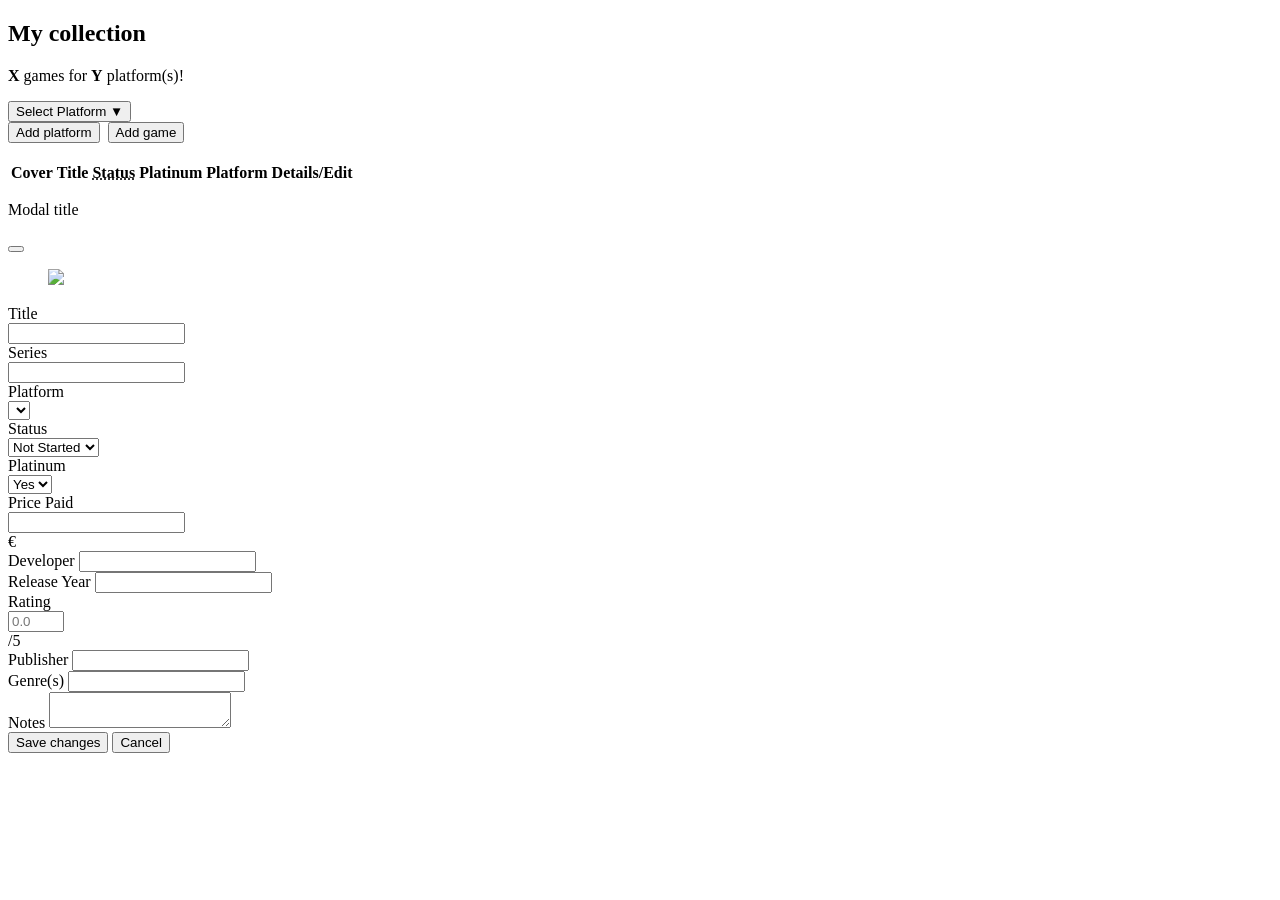
==== python/templates/home.html @ 33fc5266 "some basic functionality" ====
<!DOCTYPE html>
<html>
    <head>
        <title>Collection</title>
        <meta charset="utf-8">
        <meta name="viewport" content="width=device-width, initial-scale=1">
        <link rel="stylesheet" href="https://cdn.jsdelivr.net/npm/bulma@1.0.4/css/bulma.min.css">
    </head>
    
    
    <body>
        <section class="section">
            <div class="container">
                <h1 class="title">
                    My collection
                </h1>
                <p class="subtitle">
                    <strong id="num_games">X</strong> games for <strong id="num_platforms">Y</strong> platform(s)!
                </p>
            </div>
        </section>

        <section class="section">
            <div class="container">
                <div class="columns">
                    <div class="column is-wide">
                        <div class="dropdown" id="platformDropdown">
                          <div class="dropdown-trigger">
                            <button class="button" onclick="toggleDropdown()">
                              <span id="dropdownLabel">Select Platform</span>
                              <span class="icon is-small">
                                ▼
                              </span>
                            </button>
                          </div>
                      
                          <div class="dropdown-menu">
                            <div class="dropdown-content" id="platformOptions">
                              <!-- JS will insert items here -->
                            </div>
                          </div>
                        </div>
                    </div>
                    <div class="column is-narrow">
                        <button class="button">Add platform</button>&nbsp;
                        <button class="button is-primary" onclick="newEntry()">Add game</button>
                    </div>
                    <!--div class="column">
                        
                    </div-->
                </div>
            </div>
            <br>
            <div class="container">
                <table class="table is-fullwidth is-hoverable">
                    <thead>
                        <tr>
                          <th>Cover</th>
                          <th>Title</th>
                          <th><abbr title="Not started, In progress, Completed">Status</abbr></th>
                          <th>Platinum</th>
                          <th>Platform</th>
                          <th>Details/Edit</th>
                        </tr>
                    </thead>
                    <tbody id="entriesTable">
                        <!-- JS will insert items here -->
                    </tbody>
                </table>
            </div>
        </section>

        <div class="modal" id="details_modal">
            <div class="modal-background"></div>
            <div class="modal-card">
                <header class="modal-card-head">
                    <p class="modal-card-title" id="details_modal_title_header">Modal title</p>
                    <button class="delete" aria-label="close" onclick="closeDetailsModal()"></button>
                </header>
                <section class="modal-card-body">
                    <!--ROW 1-->
                    <div class="columns">
                        <div class="column is-3">
                            <figure class="image is-3by4">
                                <img src="/covers/placeholder.png" id="details_modal_cover_img">
                            </figure>
                        </div>
                        <div class="column">

                            <!-- Title -->
                            <div class="field">
                              <label class="label">Title</label>
                              <div class="control">
                                <input id="details_modal_title" class="input" oninput="updateTitle(this.value)">
                              </div>
                            </div>
                        
                            <!-- Series + Platform -->
                            <div class="columns">
                              <div class="column">
                                <div class="field">
                                  <label class="label">Series</label>
                                  <div class="control">
                                    <input id="details_modal_series" class="input">
                                  </div>
                                </div>
                              </div>
                              <div class="column">
                                <div class="field">
                                  <label class="label">Platform</label>
                                  <div class="control">
                                    <div class="select is-fullwidth">
                                      <select id="details_modal_platform"></select>
                                    </div>
                                  </div>
                                </div>
                              </div>
                            </div>
                        </div>
                    </div>

                    <!-- Row 2 -->
                    <div class="columns">
                    
                      <div class="column">
                        <label class="label">Status</label>
                        <div class="select is-fullwidth">
                          <select id="details_modal_status">
                            <option>Not Started</option>
                            <option>In Progress</option>
                            <option>Completed</option>
                          </select>
                        </div>
                      </div>
                  
                      <div class="column">
                        <div class="field">
                            <label class="label">Platinum</label>
                            <div class="select is-fullwidth">
                            <select id="details_modal_platinum">
                              <option>Yes</option>
                              <option>No</option>
                            </select>
                        </div>
                        </div>
                      </div>
                  
                      <div class="column">
                        <div class="field">
                          <label class="label">Price Paid</label>
                    
                          <div class="field has-addons">
                            <div class="control is-expanded">
                              <input
                                id="details_modal_price"
                                type="number"
                                class="input"
                                step="0.01"
                                min="0"
                              >
                            
                            </div>
                            <div class="control">
                              <span class="button is-static">€</span>
                            </div>
                          </div>
                        </div>
                      </div>
                  
                    </div>

                    <!-- Row 3 -->
                    <div class="columns">
                    
                      <div class="column">
                        <label class="label">Developer</label>
                        <input id="details_modal_developer" class="input">
                      </div>
                  
                      <div class="column">
                        <label class="label">Release Year</label>
                        <input type="number" id="details_modal_release_year" class="input">
                      </div>
                  
                      <div class="column">
                        <div class="field">
                          <label class="label">Rating</label>
                    
                          <div class="field has-addons">
                            <div class="control is-expanded">
                              <input
                                id="details_modal_rating"
                                type="number"
                                class="input"
                                min="0"
                                max="5"
                                step="0.1"
                                placeholder="0.0"
                              >
                            </div>
                        
                            <div class="control">
                              <span class="button is-static">/5</span>
                            </div>
                          </div>
                        </div>
                      
                      </div>
                  
                    </div>

                    <!-- Row 4 -->
                    <div class="columns">
                    
                      <div class="column">
                        <label class="label">Publisher</label>
                        <input id="details_modal_publisher" class="input">
                      </div>
                  
                      <div class="column">
                        <label class="label">Genre(s)</label>
                        <input id="details_modal_genres" class="input">
                      </div>
                  
                    </div>
                
                    <!-- Notes -->
                    <div class="field">
                      <label class="label">Notes</label>
                      <textarea id="details_modal_notes" class="textarea"></textarea>
                    </div>
                    
                    <!--Hidden dummy input to hold game id-->
                    <input type="hidden" id="details_modal_entry_id">

                </section>
                <footer class="modal-card-foot">
                    <div class="buttons">
                        <button class="button is-success" onclick="detailsModalSaveChanges()">Save changes</button>
                        <button class="button" onclick="closeDetailsModal()">Cancel</button>
                    </div>
                </footer>
            </div>
        </div>

    <script src="/static/main.js"></script>
    </body>

    

</html>
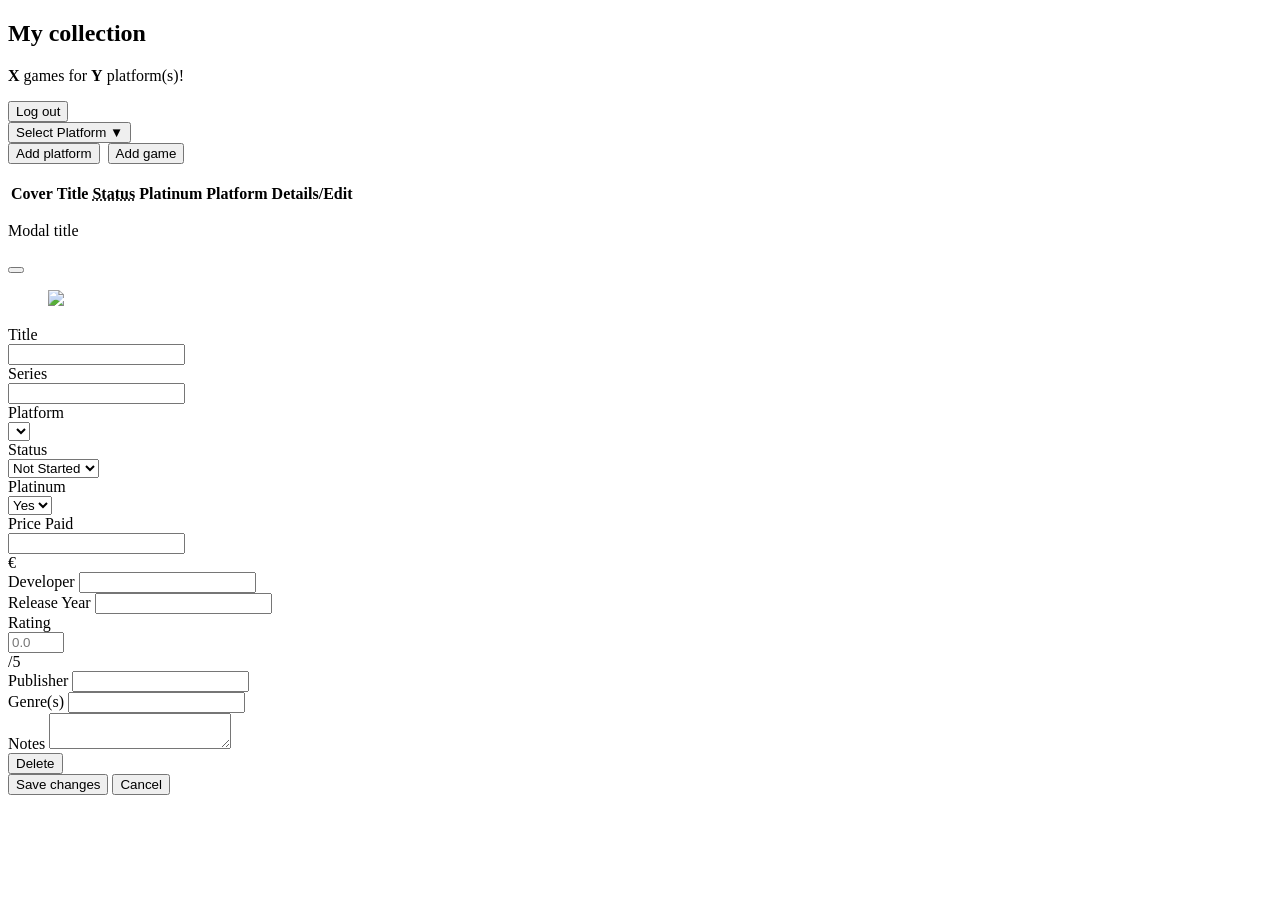
==== commit f21c3ead: "add delete method for entry" ====
--- a/python/templates/home.html
+++ b/python/templates/home.html
@@ -11,13 +11,23 @@
     <body>
         <section class="section">
             <div class="container">
-                <h1 class="title">
-                    My collection
-                </h1>
-                <p class="subtitle">
-                    <strong id="num_games">X</strong> games for <strong id="num_platforms">Y</strong> platform(s)!
-                </p>
-            </div>
+                <div class="columns">
+                    <div class="column is-wide">
+                        <div class="container">
+                            <h1 class="title">
+                                My collection
+                            </h1>
+                            <p class="subtitle">
+                                <strong id="num_games">X</strong> games for <strong id="num_platforms">Y</strong> platform(s)!
+                            </p>
+                        </div>
+                    </div>
+                    <div class="column is-narrow">
+                        <button class="button is-text" onclick="logout()">Log out</button>
+                    </div>
+                </div>
+            </div>
+            
         </section>
 
         <section class="section">
@@ -235,10 +245,14 @@
 
                 </section>
                 <footer class="modal-card-foot">
-                    <div class="buttons">
-                        <button class="button is-success" onclick="detailsModalSaveChanges()">Save changes</button>
-                        <button class="button" onclick="closeDetailsModal()">Cancel</button>
-                    </div>
+                  <!-- LEFT SIDE -->
+                  <button id="details_modal_delete_entry" class="button is-danger" onclick="deleteEntry()">Delete</button>
+
+                  <!-- RIGHT SIDE -->
+                  <div class="buttons" style="margin-left:auto">
+                      <button class="button is-success" onclick="detailsModalSaveChanges()">Save changes</button>
+                      <button class="button" onclick="closeDetailsModal()">Cancel</button>
+                  </div>
                 </footer>
             </div>
         </div>
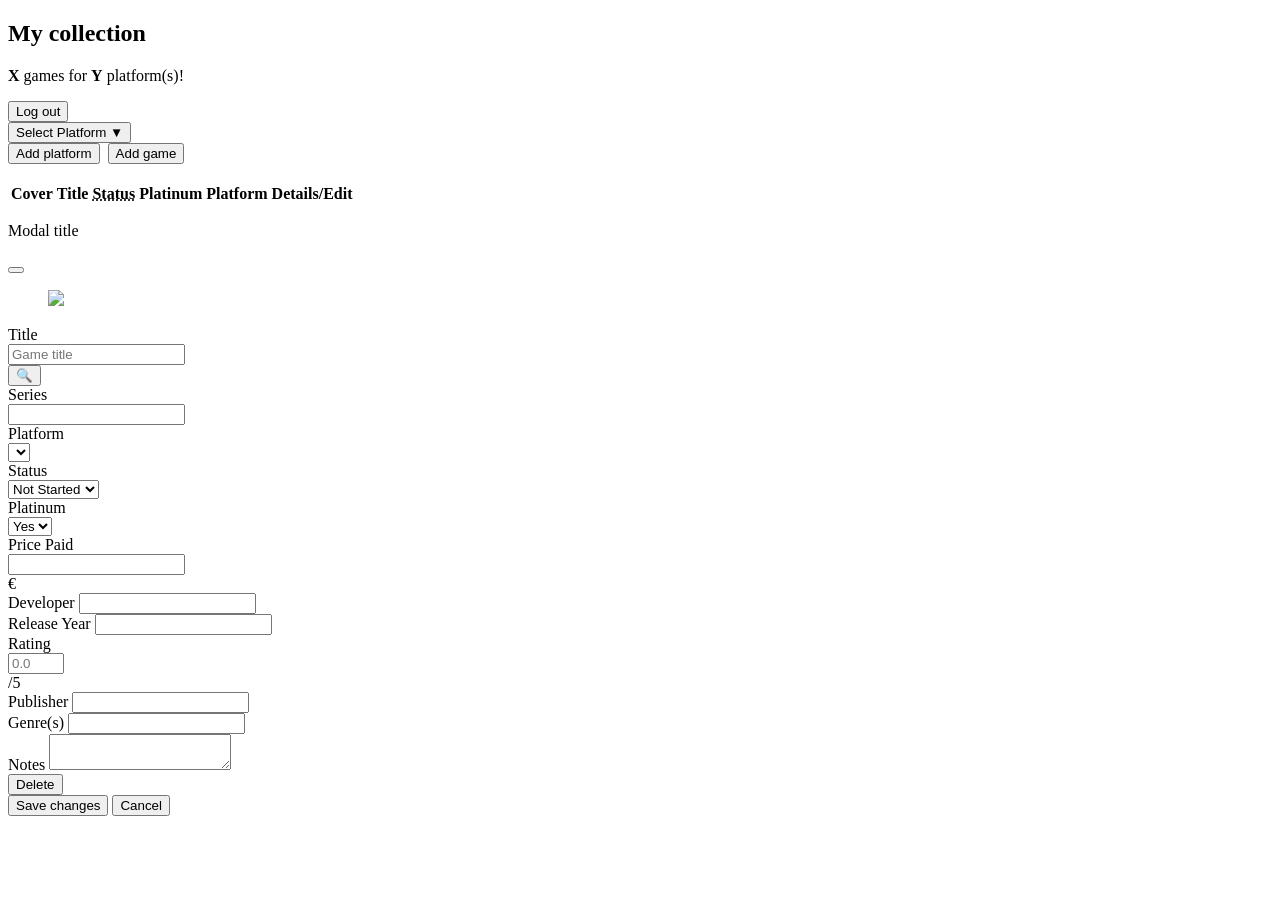
==== commit 164a767a: "basic imdb integration" ====
--- a/python/templates/home.html
+++ b/python/templates/home.html
@@ -100,8 +100,35 @@
                             <!-- Title -->
                             <div class="field">
                               <label class="label">Title</label>
-                              <div class="control">
-                                <input id="details_modal_title" class="input" oninput="updateTitle(this.value)">
+
+                              <div class="field has-addons">
+                                <div class="control is-expanded" style="position:relative" id="details_modal_title_control">
+                                
+                                  <input
+                                    id="details_modal_title"
+                                    class="input"
+                                    oninput="updateTitle(this.value)"
+                                    placeholder="Game title"
+                                  >
+                                
+                                  <!-- suggestion dropdown -->
+                                  <div id="igdbSuggestions" class="box" style="
+                                      position:absolute;
+                                      width:100%;
+                                      z-index:30;
+                                      display:none;
+                                      max-height:300px;
+                                      overflow-y:auto;
+                                  ">
+                                  </div>
+                              
+                                </div>
+                            
+                                <div class="control">
+                                  <button class="button" onclick="searchIGDB()">
+                                    <span class="icon">🔍</span>
+                                  </button>
+                                </div>
                               </div>
                             </div>
                         
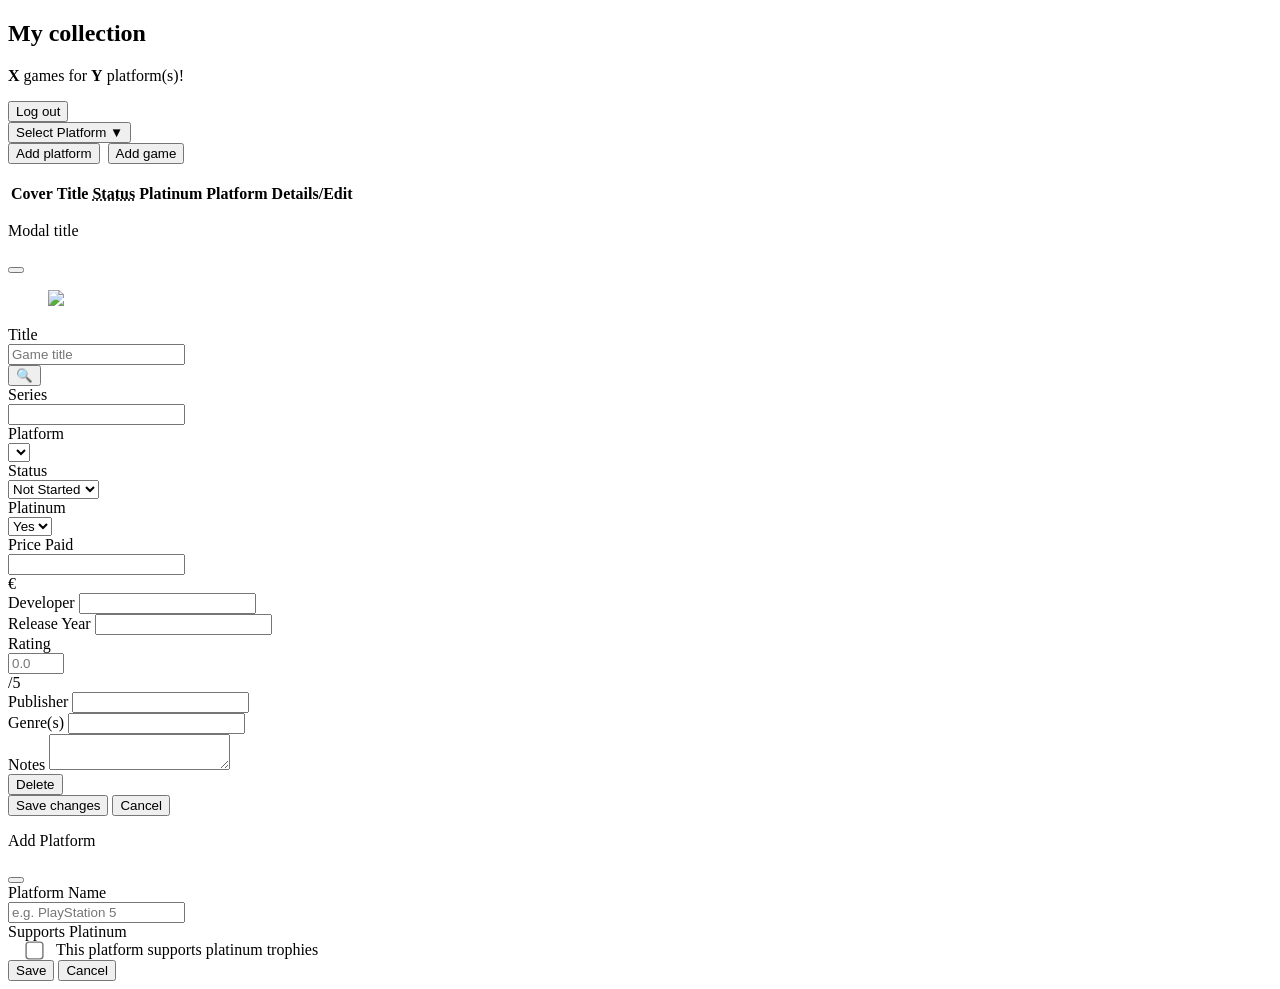
==== commit d1251fb4: "add platform creation modal" ====
--- a/python/templates/home.html
+++ b/python/templates/home.html
@@ -52,7 +52,7 @@
                         </div>
                     </div>
                     <div class="column is-narrow">
-                        <button class="button">Add platform</button>&nbsp;
+                        <button class="button" onclick="openPlatformModal()">Add platform</button>&nbsp;
                         <button class="button is-primary" onclick="newEntry()">Add game</button>
                     </div>
                     <!--div class="column">
@@ -284,6 +284,82 @@
             </div>
         </div>
 
+        <div id="platformModal" class="modal">
+  <div class="modal-background" onclick="closePlatformModal()"></div>
+
+  <div class="modal-card">
+        <header class="modal-card-head">
+          <p class="modal-card-title">Add Platform</p>
+          <button class="delete" aria-label="close" onclick="closePlatformModal()"></button>
+        </header>
+
+        <section class="modal-card-body">
+
+          <!-- Platform Name -->
+          <div class="field">
+            <label class="label">Platform Name</label>
+            <div class="control">
+              <input
+                id="platform_modal_name"
+                class="input"
+                type="text"
+                placeholder="e.g. PlayStation 5"
+              >
+            </div>
+          </div>
+
+          <!-- Supports Platinum -->
+          <div class="field">
+            <label class="label">Supports Platinum</label>
+
+            <div class="control">
+              <label class="checkbox" style="display:flex; align-items:center; gap:0.75rem;">
+                &nbsp;
+                <input
+                  id="platform_modal_supports_platinum"
+                  type="checkbox"
+                  style="transform: scale(1.4);"
+                >
+                This platform supports platinum trophies
+              </label>
+            </div>
+          </div>
+
+        </section>
+
+        <footer class="modal-card-foot">
+
+          <div class="buttons">
+            <button class="button is-success" onclick="savePlatform()">
+              Save
+            </button>
+
+            <button class="button" onclick="closePlatformModal()">
+              Cancel
+            </button>
+          </div>
+
+        </footer>
+
+      </div>
+    </div>
+
+    <div id="loadingOverlay" style="
+        position:fixed;
+        top:0;
+        left:0;
+        width:100%;
+        height:100%;
+        background:rgba(255,255,255,0.85);
+        z-index:1000;
+        display:none;
+        align-items:center;
+        justify-content:center;
+    ">
+        <div class="loader is-loading" style="width:60px;height:60px;"></div>
+    </div>
+
+
     <script src="/static/main.js"></script>
     </body>
 
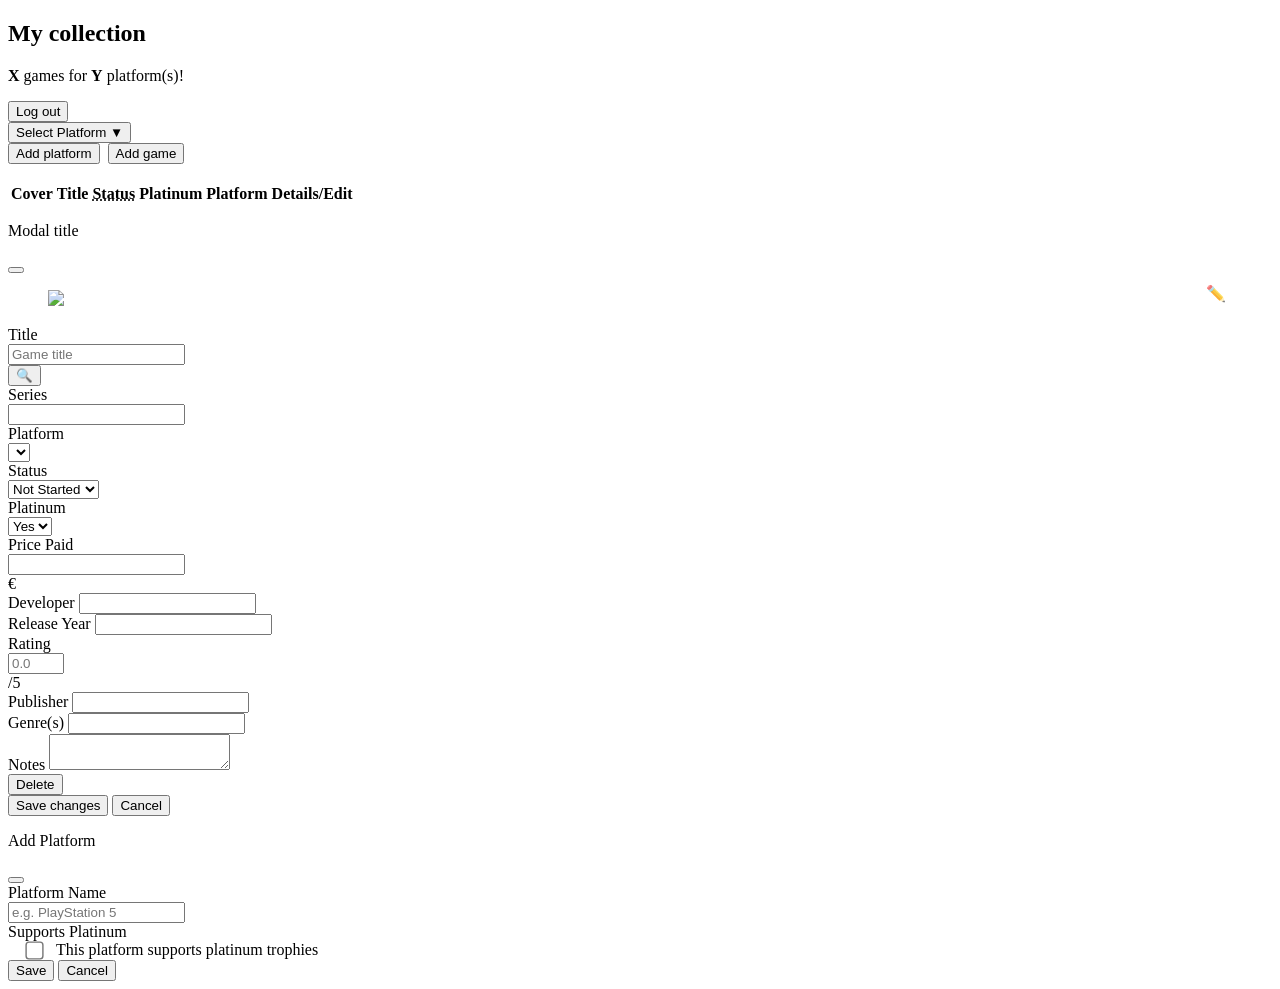
==== commit 0f242827: "implement cover art" ====
--- a/python/templates/home.html
+++ b/python/templates/home.html
@@ -91,8 +91,9 @@
                     <!--ROW 1-->
                     <div class="columns">
                         <div class="column is-3">
-                            <figure class="image is-3by4">
+                            <figure class="image is-3by4" style="position:relative">
                                 <img src="/covers/placeholder.png" id="details_modal_cover_img">
+                                <a class="button is-small is-dark" style="position:absolute;bottom:0.4rem;right:0.4rem;opacity:0.8;" title="Edit cover" onclick="openCoverUpload()">✏️</a>
                             </figure>
                         </div>
                         <div class="column">
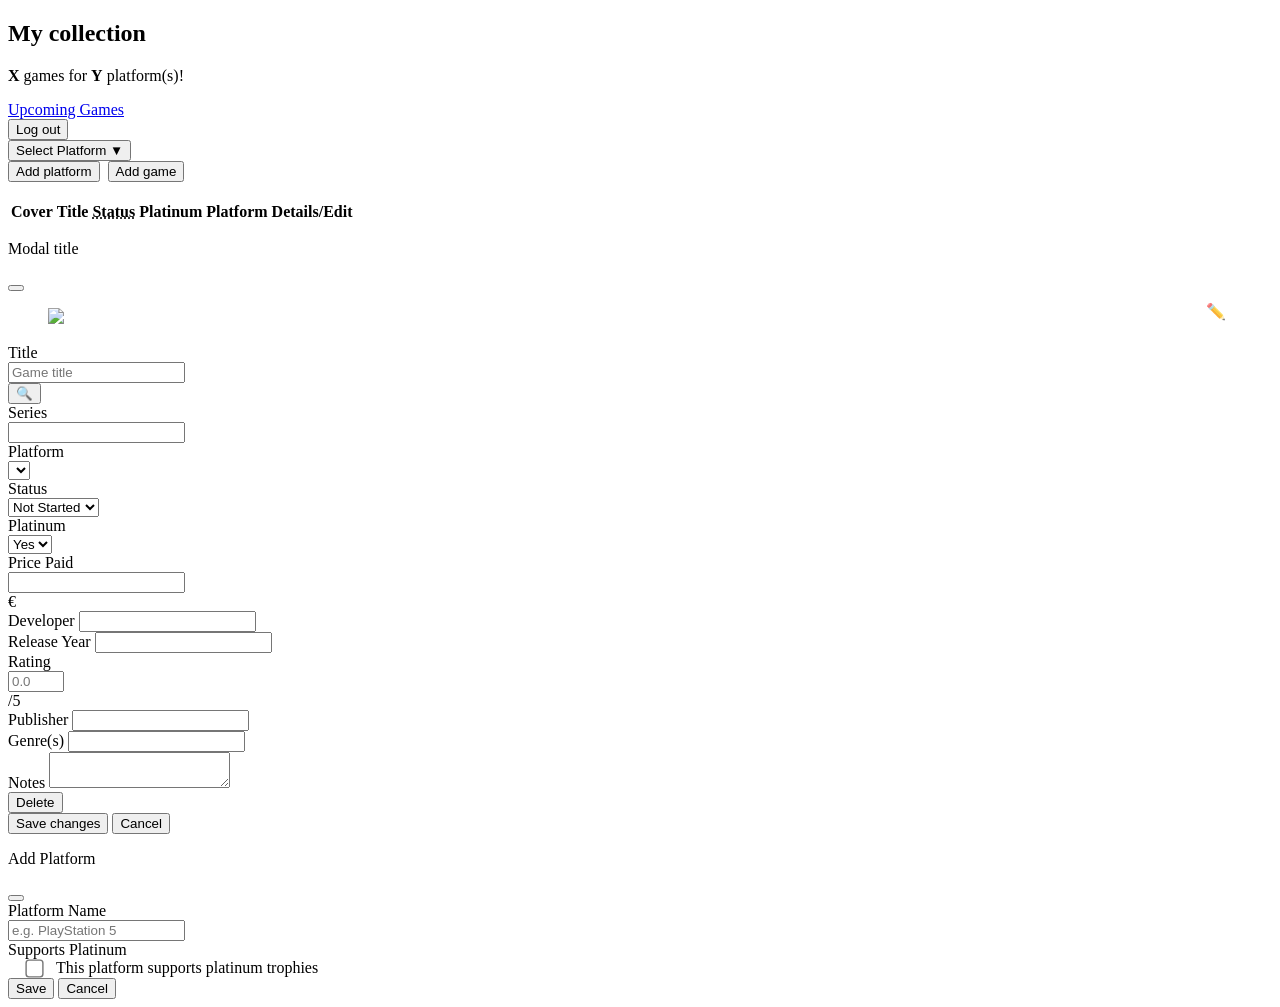
==== commit 32970baa: "ai slop calendar draft" ====
--- a/python/templates/home.html
+++ b/python/templates/home.html
@@ -21,6 +21,9 @@
                                 <strong id="num_games">X</strong> games for <strong id="num_platforms">Y</strong> platform(s)!
                             </p>
                         </div>
+                    </div>
+                    <div class="column is-narrow">
+                        <a class="button is-rounded" href="/wishlist">Upcoming Games</a>
                     </div>
                     <div class="column is-narrow">
                         <button class="button is-text" onclick="logout()">Log out</button>
